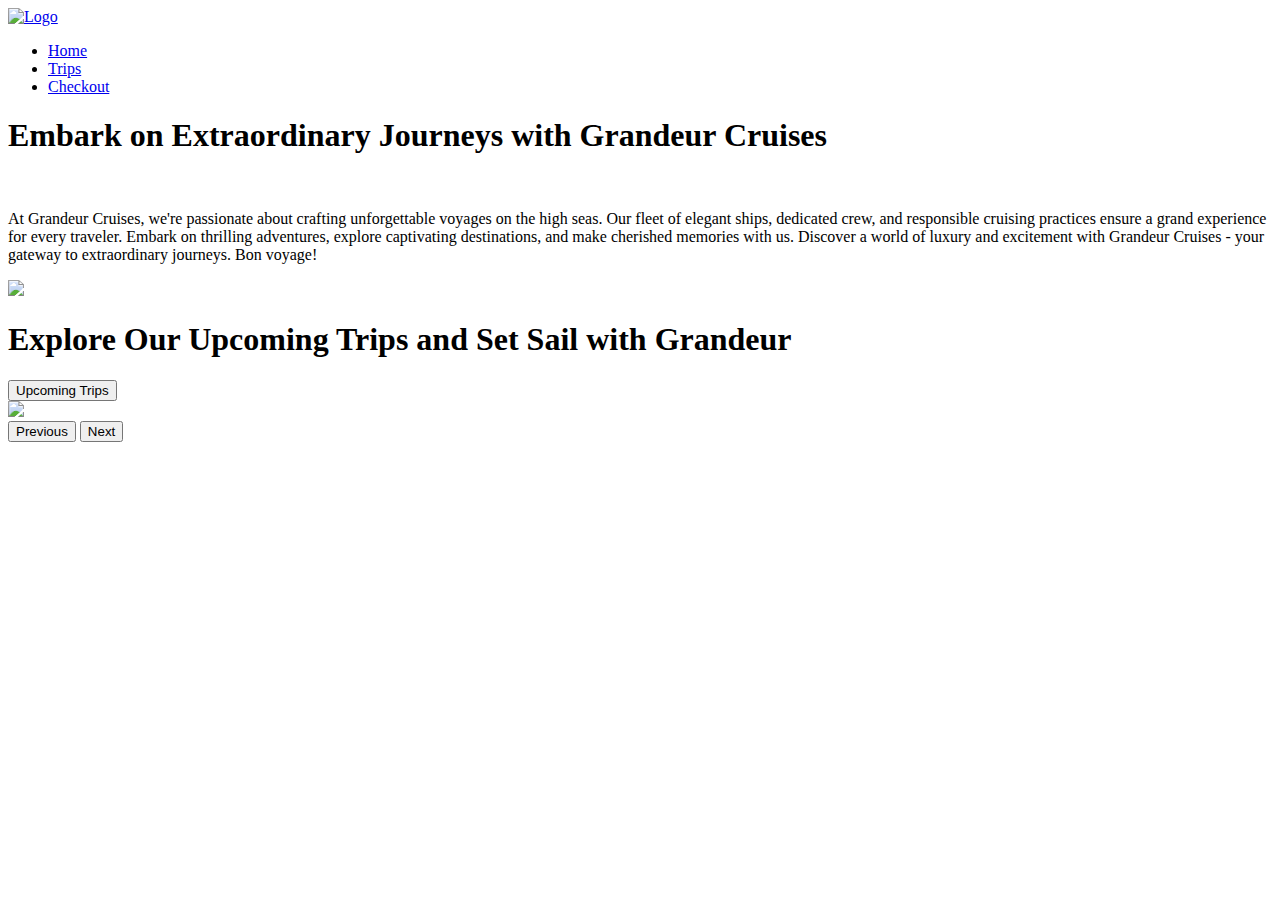
==== Term-3-Final-Project-/html/index.html @ 33eb6e89 "Progress Milestone One" ====
<!DOCTYPE html>
<html lang="en">
<head>
    <meta charset="UTF-8">
    <meta http-equiv="X-UA-Compatible" content="IE=edge">
    <meta name="viewport" content="width=device-width, initial-scale=1.0">
    <title>Term 3 Final Project</title>

    <!-- Stylesheets -->
    <link href="https://cdn.jsdelivr.net/npm/bootstrap@5.3.0/dist/css/bootstrap.min.css" rel="stylesheet" integrity="sha384-9ndCyUaIbzAi2FUVXJi0CjmCapSmO7SnpJef0486qhLnuZ2cdeRhO02iuK6FUUVM" crossorigin="anonymous">
    <link rel="preconnect" href="https://fonts.gstatic.com" crossorigin>
    <link href="https://fonts.googleapis.com/css2?family=Lato:ital,wght@0,100;0,300;0,400;0,700;0,900;1,100;1,300;1,400;1,700;1,900&family=Montserrat:ital,wght@0,100;0,200;0,300;0,400;0,500;0,600;0,700;0,800;0,900;1,100;1,200;1,300;1,400;1,500;1,600;1,700;1,800;1,900&family=Quattrocento+Sans:ital,wght@0,400;0,700;1,400&display=swap" rel="stylesheet">
    <link rel="stylesheet" href="/css/main.css">

</head>

<body>

    <!-- Navigation -->

    <nav class="navbar fixed-top">

        <div class="container">

            <!-- Logo -->

          <a class="navbar-brand" href="#">
            <img src="/assets/Grandeur Cruise Logo.png" alt="Logo" height="145" href="/html/index.html">
          </a>

          <!----------------------------------------------->

          <!-- Nav Items -->
          
     
            <ul class="nav">

              <li class="nav-item">
                <a class="nav-link active" aria-current="page" href="/html/index.html">Home</a>
              </li>


              <li class="nav-item">
                <a class="nav-link" href="/html/trips.html">Trips</a>
              </li>

              <li class="nav-item">
                <a class="nav-link" href="/html/checkout.html">Checkout</a>
              </li>

            </ul>
           
          </div>

        </div>

      </nav>

    <!------------------------------------------------------------>


    <!-- Carousel -->

    <div id="carouselExample" class="carousel slide" data-bs-theme="dark">

        <div class="carousel-inner">
<!---------------------------------------------------------------->

        <!-- Slide 1 -->
          <div class="carousel-item active">
            
            <div class="container">
                <div class="row full-height">

                    <div class="col align-self-center">
                        <h1>Embark on Extraordinary Journeys with Grandeur Cruises</h1>
                        <br>
                        <p>At Grandeur Cruises, we're passionate about crafting unforgettable voyages on the high seas. Our fleet of elegant ships, dedicated crew, and responsible cruising practices ensure a grand experience for every traveler. Embark on thrilling adventures, explore captivating destinations, and make cherished memories with us. Discover a world of luxury and excitement with Grandeur Cruises - your gateway to extraordinary journeys. Bon voyage!</p>
                    </div>

                    <div class="col align-self-end">
                        <img src="/assets/hero section img 1_.png" class="hero-image">
                    </div>

                </div>
            </div>
          </div>
<!---------------------------------------------------------------->


        <!-- Slide 2 -->
        <div class="carousel-item active">
            
            <div class="container">
                <div class="row full-height">

                    <div class="col align-self-center">
                        <h1>Explore Our Upcoming Trips and Set Sail with Grandeur</h1>
                        <button href="/html/trips.html" class="mt-4" >Upcoming Trips</button>
                    </div>

                    <div class="col align-self-end">
                        <img src="/assets/about us img 1_.png" class="hero-image">
                    </div>

                </div>
            </div>
          </div>
<!---------------------------------------------------------------->


        </div>

<!------- Carousel Controls -------->

        <button class="carousel-control-prev" type="button" data-bs-target="#carouselExample" data-bs-slide="prev">
          <span class="carousel-control-prev-icon" aria-hidden="true"></span>
          <span class="visually-hidden">Previous</span>
        </button>

        <button class="carousel-control-next" type="button" data-bs-target="#carouselExample" data-bs-slide="next">
          <span class="carousel-control-next-icon" aria-hidden="true"></span>
          <span class="visually-hidden">Next</span>
        </button>

      </div>


    <!--------------------------------------------------------------->









    <!-- Scripts -->
    <script src="https://cdn.jsdelivr.net/npm/@popperjs/core@2.11.8/dist/umd/popper.min.js" integrity="sha384-I7E8VVD/ismYTF4hNIPjVp/Zjvgyol6VFvRkX/vR+Vc4jQkC+hVqc2pM8ODewa9r" crossorigin="anonymous"></script>
    <script src="https://cdn.jsdelivr.net/npm/bootstrap@5.3.0/dist/js/bootstrap.min.js" integrity="sha384-fbbOQedDUMZZ5KreZpsbe1LCZPVmfTnH7ois6mU1QK+m14rQ1l2bGBq41eYeM/fS" crossorigin="anonymous"></script>
    <script src="https://ajax.googleapis.com/ajax/libs/jquery/3.7.0/jquery.min.js"></script>
    <script src="/js/main.js"></script>
</body>

</html>
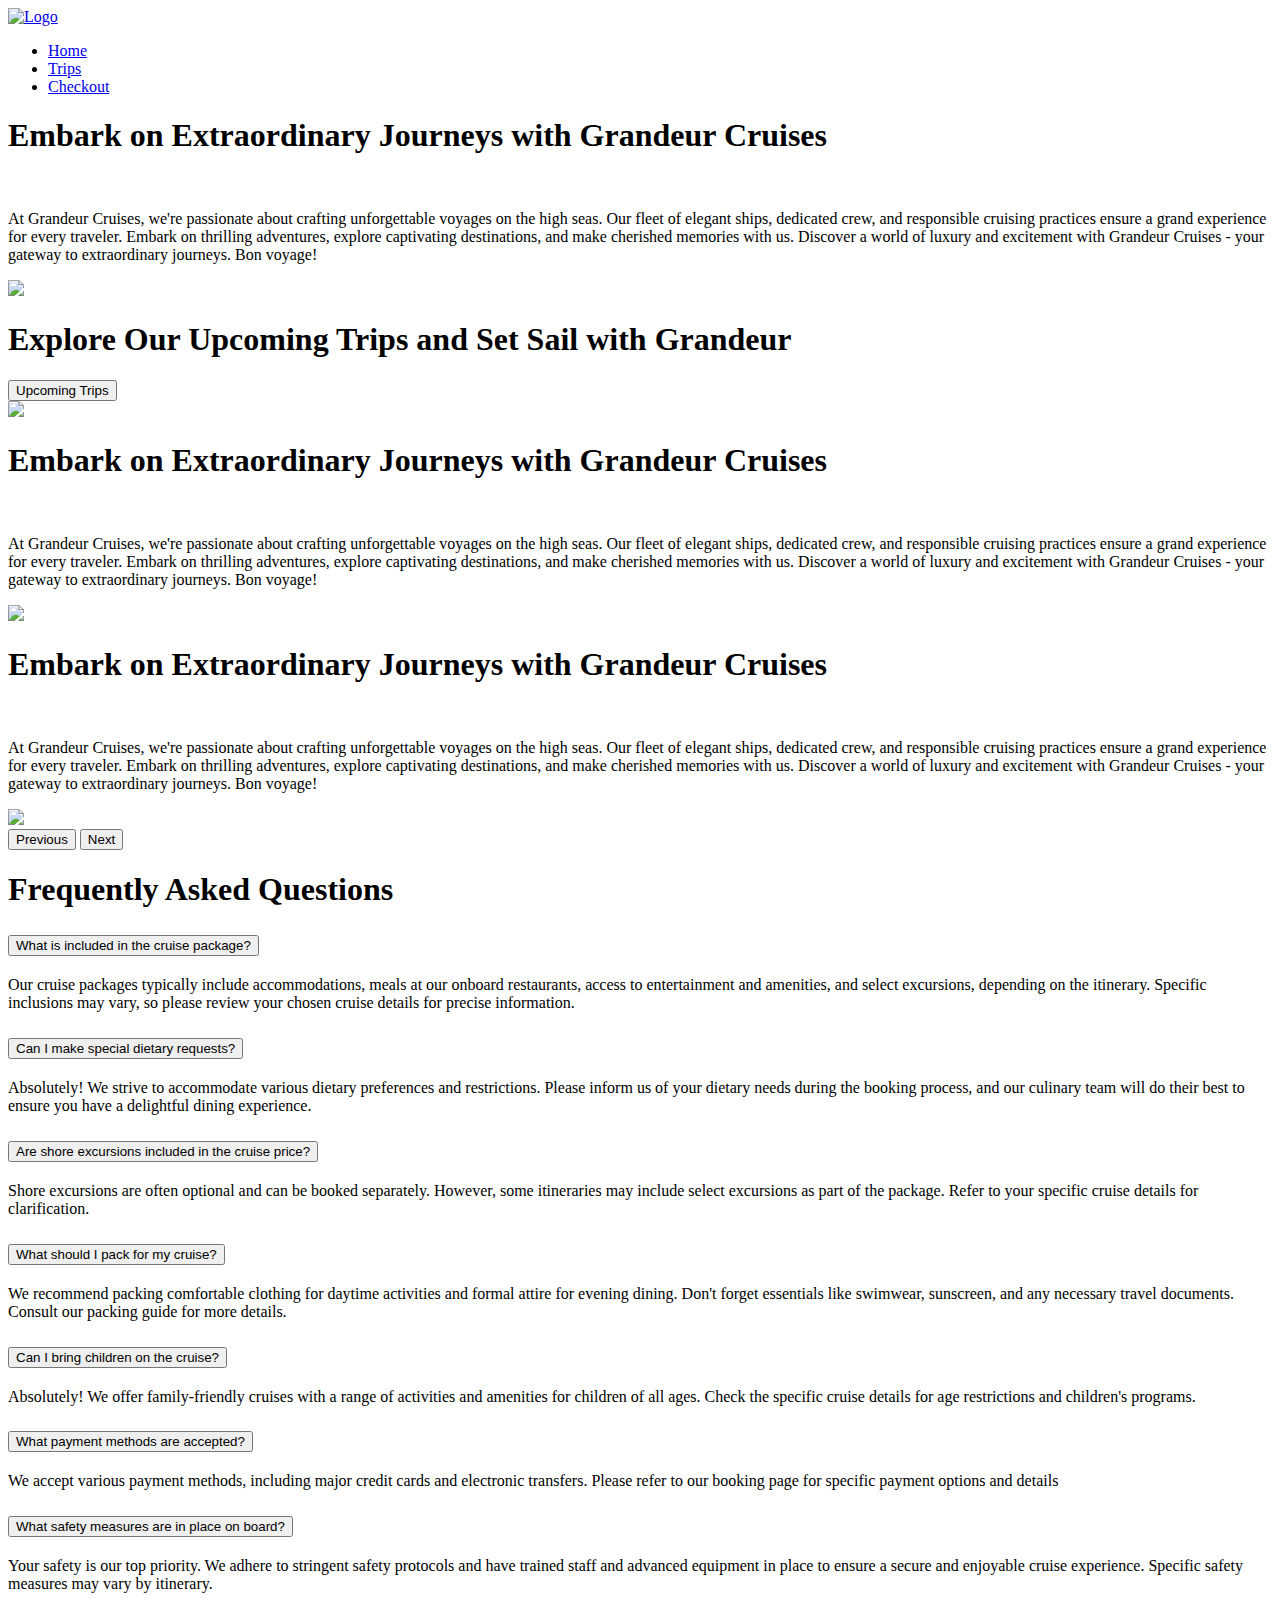
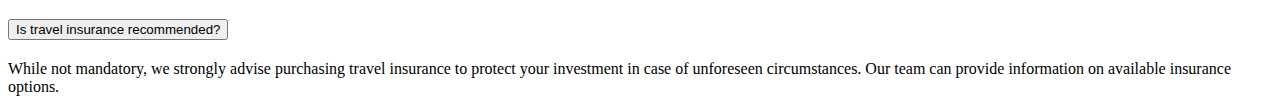
==== commit a1d53952: "Add files via upload" ====
--- a/Term-3-Final-Project-/html/index.html
+++ b/Term-3-Final-Project-/html/index.html
@@ -18,7 +18,7 @@
 
     <!-- Navigation -->
 
-    <nav class="navbar fixed-top">
+    <nav class="navbar top">
 
         <div class="container">
 
@@ -109,6 +109,47 @@
 <!---------------------------------------------------------------->
 
 
+       <!-- Slide 1 -->
+       <div class="carousel-item active">
+            
+        <div class="container">
+            <div class="row full-height">
+
+                <div class="col align-self-center">
+                    <h1>Embark on Extraordinary Journeys with Grandeur Cruises</h1>
+                    <br>
+                    <p>At Grandeur Cruises, we're passionate about crafting unforgettable voyages on the high seas. Our fleet of elegant ships, dedicated crew, and responsible cruising practices ensure a grand experience for every traveler. Embark on thrilling adventures, explore captivating destinations, and make cherished memories with us. Discover a world of luxury and excitement with Grandeur Cruises - your gateway to extraordinary journeys. Bon voyage!</p>
+                </div>
+
+                <div class="col align-self-end">
+                    <img src="/assets/hero section img 1_.png" class="hero-image">
+                </div>
+
+            </div>
+        </div>
+      </div>
+<!---------------------------------------------------------------->
+       <!-- Slide 1 -->
+       <div class="carousel-item active">
+            
+        <div class="container">
+            <div class="row full-height">
+
+                <div class="col align-self-center">
+                    <h1>Embark on Extraordinary Journeys with Grandeur Cruises</h1>
+                    <br>
+                    <p>At Grandeur Cruises, we're passionate about crafting unforgettable voyages on the high seas. Our fleet of elegant ships, dedicated crew, and responsible cruising practices ensure a grand experience for every traveler. Embark on thrilling adventures, explore captivating destinations, and make cherished memories with us. Discover a world of luxury and excitement with Grandeur Cruises - your gateway to extraordinary journeys. Bon voyage!</p>
+                </div>
+
+                <div class="col align-self-end">
+                    <img src="/assets/hero section img 1_.png" class="hero-image">
+                </div>
+
+            </div>
+        </div>
+      </div>
+<!---------------------------------------------------------------->
+
         </div>
 
 <!------- Carousel Controls -------->
@@ -128,6 +169,134 @@
 
     <!--------------------------------------------------------------->
 
+
+<!------------------------------------------------------------------------>
+<h1 class="accordion-title">Frequently Asked Questions</h1>
+<!-- Accordion -->
+
+<div class="accordion" id="accordionExample">
+
+  <!-- Item 1 -->
+  <div class="accordion-item">
+    <h2 class="accordion-header">
+      <button class="accordion-button" type="button" data-bs-toggle="collapse" data-bs-target="#collapseOne" aria-expanded="true" aria-controls="collapseOne">
+        What is included in the cruise package?
+      </button>
+    </h2>
+    <div id="collapseOne" class="accordion-collapse collapse show" data-bs-parent="#accordionExample">
+      <div class="accordion-body">
+        <p>
+          Our cruise packages typically include accommodations, meals at our onboard restaurants, access to entertainment and amenities, and select excursions, depending on the itinerary. Specific inclusions may vary, so please review your chosen cruise details for precise information.</p>
+      </div>
+    </div>
+  </div>
+
+  <!-- Item 2 -->
+  <div class="accordion-item">
+    <h2 class="accordion-header">
+      <button class="accordion-button collapsed" type="button" data-bs-toggle="collapse" data-bs-target="#collapseTwo" aria-expanded="false" aria-controls="collapseTwo">
+        Can I make special dietary requests?
+      </button>
+    </h2>
+    <div id="collapseTwo" class="accordion-collapse collapse" data-bs-parent="#accordionExample">
+      <div class="accordion-body">
+          <p>Absolutely! We strive to accommodate various dietary preferences and restrictions. Please inform us of your dietary needs during the booking process, and our culinary team will do their best to ensure you have a delightful dining experience.
+          </p>
+      </div>
+    </div>
+  </div>
+
+  <!-- Item 3 -->
+  <div class="accordion-item">
+    <h2 class="accordion-header">
+      <button class="accordion-button collapsed" type="button" data-bs-toggle="collapse" data-bs-target="#collapseThree" aria-expanded="false" aria-controls="collapseThree">
+        Are shore excursions included in the cruise price?
+      </button>
+    </h2>
+    <div id="collapseThree" class="accordion-collapse collapse" data-bs-parent="#accordionExample">
+      <div class="accordion-body">
+          <p>
+            Shore excursions are often optional and can be booked separately. However, some itineraries may include select excursions as part of the package. Refer to your specific cruise details for clarification.</p>
+      </div>
+    </div>
+  </div>
+
+   <!-- Item 4 -->
+   <div class="accordion-item">
+    <h2 class="accordion-header">
+      <button class="accordion-button" type="button" data-bs-toggle="collapse" data-bs-target="#collapseFour" aria-expanded="false" aria-controls="collapseFour">
+        What should I pack for my cruise?
+      </button>
+    </h2>
+    <div id="collapseFour" class="accordion-collapse collapse " data-bs-parent="#accordionExample">
+      <div class="accordion-body">
+        <p>
+          We recommend packing comfortable clothing for daytime activities and formal attire for evening dining. Don't forget essentials like swimwear, sunscreen, and any necessary travel documents. Consult our packing guide for more details.</p>
+      </div>
+    </div>
+  </div>
+
+   <!-- Item 5 -->
+   <div class="accordion-item">
+    <h2 class="accordion-header">
+      <button class="accordion-button" type="button" data-bs-toggle="collapse" data-bs-target="#collapseFive" aria-expanded="false" aria-controls="collapseFive">
+        Can I bring children on the cruise?
+      </button>
+    </h2>
+    <div id="collapseFive" class="accordion-collapse collapse " data-bs-parent="#accordionExample">
+      <div class="accordion-body">
+        <p>
+          Absolutely! We offer family-friendly cruises with a range of activities and amenities for children of all ages. Check the specific cruise details for age restrictions and children's programs.</p>
+      </div>
+    </div>
+  </div>
+
+   <!-- Item 6 -->
+   <div class="accordion-item">
+    <h2 class="accordion-header">
+      <button class="accordion-button" type="button" data-bs-toggle="collapse" data-bs-target="#collapseSix" aria-expanded="false" aria-controls="collapseSix">
+        What payment methods are accepted?
+      </button>
+    </h2>
+    <div id="collapseSix" class="accordion-collapse collapse " data-bs-parent="#accordionExample">
+      <div class="accordion-body">
+        <p>
+          We accept various payment methods, including major credit cards and electronic transfers. Please refer to our booking page for specific payment options and details </p>
+      </div>
+    </div>
+  </div>
+
+   <!-- Item 7 -->
+   <div class="accordion-item">
+    <h2 class="accordion-header">
+      <button class="accordion-button" type="button" data-bs-toggle="collapse" data-bs-target="#collapseSeven" aria-expanded="false" aria-controls="collapseSeven">
+        What safety measures are in place on board?
+      </button>
+    </h2>
+    <div id="collapseSeven" class="accordion-collapse collapse " data-bs-parent="#accordionExample">
+      <div class="accordion-body">
+        <p>
+          Your safety is our top priority. We adhere to stringent safety protocols and have trained staff and advanced equipment in place to ensure a secure and enjoyable cruise experience. Specific safety measures may vary by itinerary.</p>
+      </div>
+    </div>
+  </div>
+
+   <!-- Item 8 -->
+   <div class="accordion-item">
+    <h2 class="accordion-header">
+      <button class="accordion-button" type="button" data-bs-toggle="collapse" data-bs-target="#collapseEight" aria-expanded="false" aria-controls="collapseEight">
+        Is travel insurance recommended?
+      </button>
+    </h2>
+    <div id="collapseEight" class="accordion-collapse collapse " data-bs-parent="#accordionExample">
+      <div class="accordion-body">
+        <p>
+          While not mandatory, we strongly advise purchasing travel insurance to protect your investment in case of unforeseen circumstances. Our team can provide information on available insurance options. </p>
+      </div>
+    </div>
+  </div>
+
+</div>
 
 
 
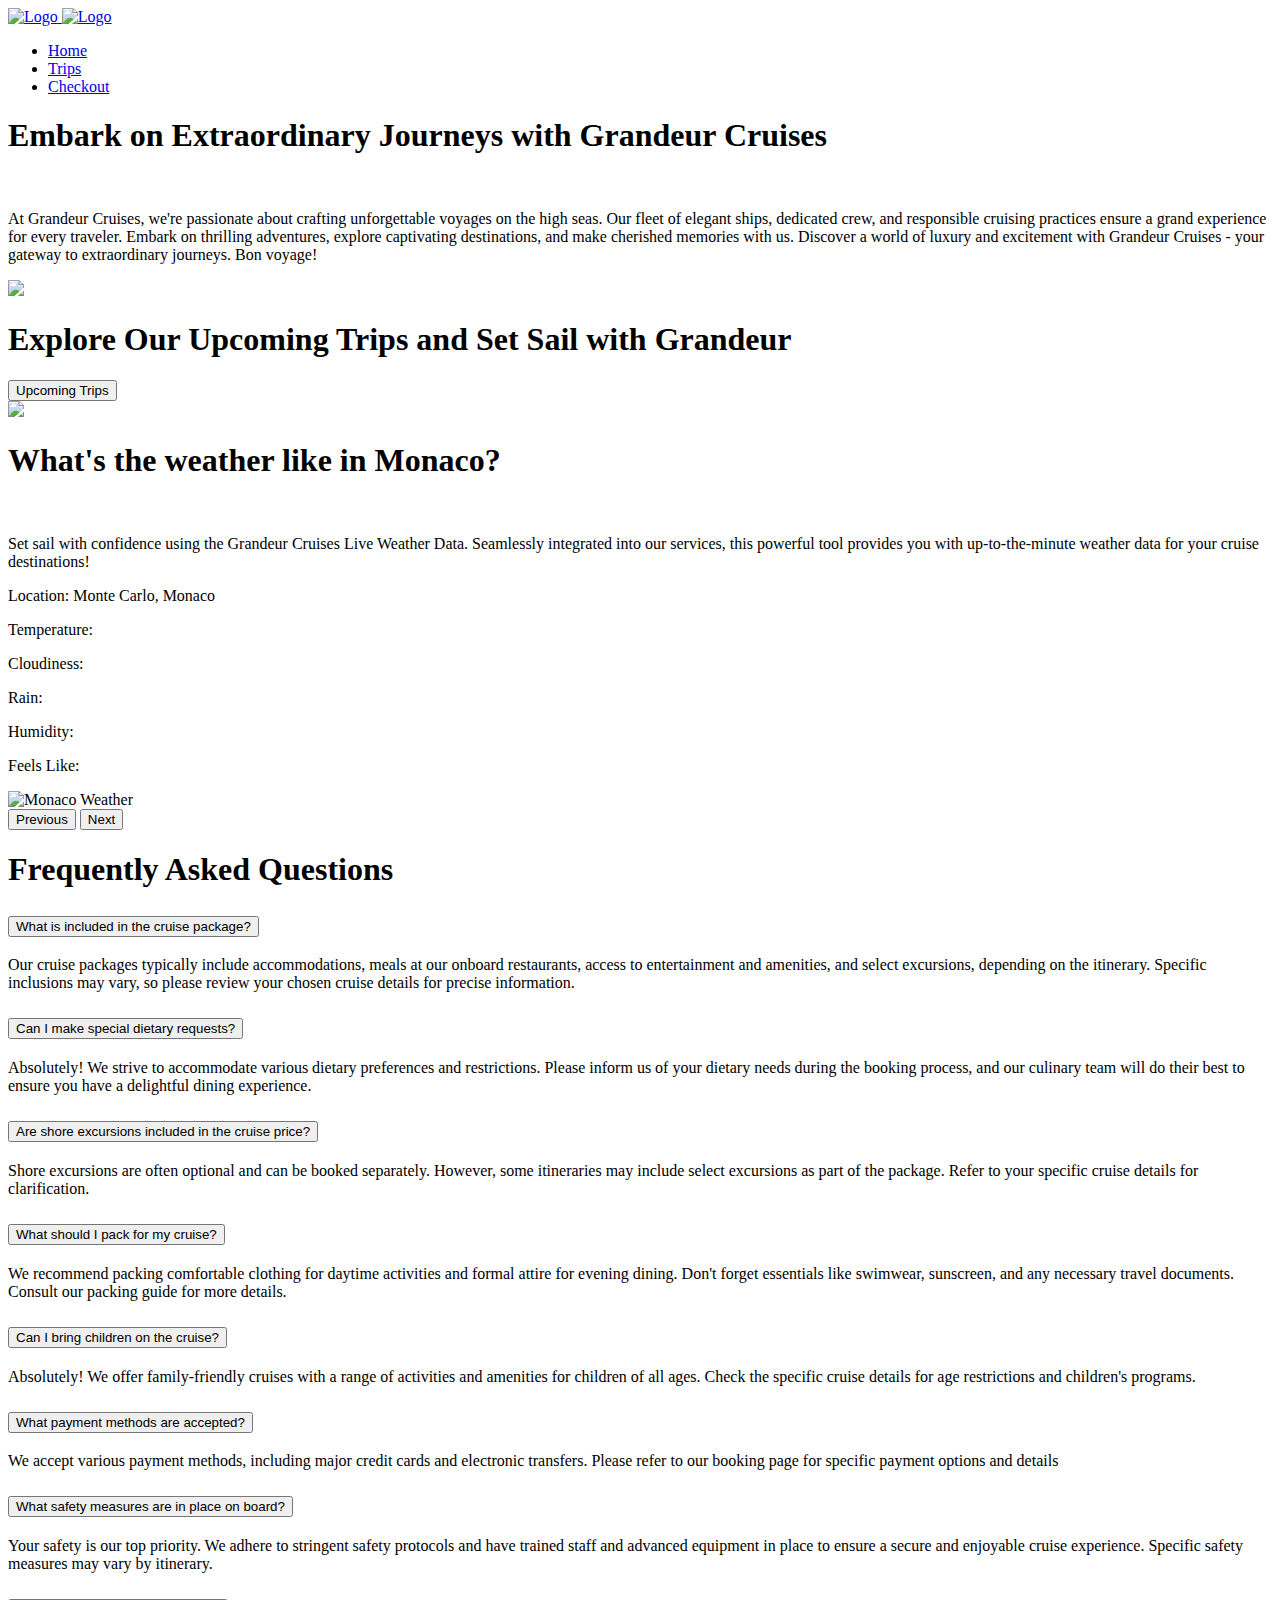
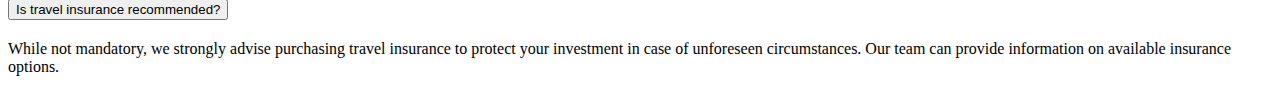
==== commit 8caff5af: "Final code change commit" ====
--- a/Term-3-Final-Project-/html/index.html
+++ b/Term-3-Final-Project-/html/index.html
@@ -24,8 +24,9 @@
 
             <!-- Logo -->
 
-          <a class="navbar-brand" href="#">
+          <a class="logo" href="#">
             <img src="/assets/Grandeur Cruise Logo.png" alt="Logo" height="145" href="/html/index.html">
+            <img src="/assets/Blue Grandeur Cruise Logo_.png" class="hover_img" alt="Logo" height="145" href="/html/index.html">
           </a>
 
           <!----------------------------------------------->
@@ -89,14 +90,16 @@
 
 
         <!-- Slide 2 -->
-        <div class="carousel-item active">
+        <div class="carousel-item">
             
             <div class="container">
                 <div class="row full-height">
 
                     <div class="col align-self-center">
                         <h1>Explore Our Upcoming Trips and Set Sail with Grandeur</h1>
-                        <button href="/html/trips.html" class="mt-4" >Upcoming Trips</button>
+                        <form action="/html/trips.html" class="inline">
+                          <button class="mt-4" >Upcoming Trips</button>
+                        </form>
                     </div>
 
                     <div class="col align-self-end">
@@ -109,46 +112,35 @@
 <!---------------------------------------------------------------->
 
 
-       <!-- Slide 1 -->
-       <div class="carousel-item active">
-            
-        <div class="container">
-            <div class="row full-height">
-
-                <div class="col align-self-center">
-                    <h1>Embark on Extraordinary Journeys with Grandeur Cruises</h1>
-                    <br>
-                    <p>At Grandeur Cruises, we're passionate about crafting unforgettable voyages on the high seas. Our fleet of elegant ships, dedicated crew, and responsible cruising practices ensure a grand experience for every traveler. Embark on thrilling adventures, explore captivating destinations, and make cherished memories with us. Discover a world of luxury and excitement with Grandeur Cruises - your gateway to extraordinary journeys. Bon voyage!</p>
-                </div>
-
-                <div class="col align-self-end">
-                    <img src="/assets/hero section img 1_.png" class="hero-image">
-                </div>
-
-            </div>
-        </div>
-      </div>
-<!---------------------------------------------------------------->
-       <!-- Slide 1 -->
-       <div class="carousel-item active">
-            
-        <div class="container">
-            <div class="row full-height">
-
-                <div class="col align-self-center">
-                    <h1>Embark on Extraordinary Journeys with Grandeur Cruises</h1>
-                    <br>
-                    <p>At Grandeur Cruises, we're passionate about crafting unforgettable voyages on the high seas. Our fleet of elegant ships, dedicated crew, and responsible cruising practices ensure a grand experience for every traveler. Embark on thrilling adventures, explore captivating destinations, and make cherished memories with us. Discover a world of luxury and excitement with Grandeur Cruises - your gateway to extraordinary journeys. Bon voyage!</p>
-                </div>
-
-                <div class="col align-self-end">
-                    <img src="/assets/hero section img 1_.png" class="hero-image">
-                </div>
-
-            </div>
-        </div>
-      </div>
-<!---------------------------------------------------------------->
+          <!-- Slide 3 -->
+<div class="carousel-item">
+  <div class="container">
+      <div class="row full-height">
+
+          <div class="col align-self-center">
+              <h1 class="weather-title">What's the weather like in Monaco?</h1>
+              <br>
+              <p class="weather-description">Set sail with confidence using the Grandeur Cruises Live Weather Data. Seamlessly integrated into our services, this powerful tool provides you with up-to-the-minute weather data for your cruise destinations!</p>
+              <div class="weather-info">
+                  <p class="weather-location">Location: Monte Carlo, Monaco</p>
+                  <p class="weather-temperature">Temperature: <span id="temperature"></span></p>
+                  <p class="weather-cloudiness">Cloudiness: <span id="cloudiness"></span></p>
+                  <p class="weather-rain">Rain: <span id="rain"></span></p>
+                  <p class="weather-humidity">Humidity: <span id="humidity"></span></p>
+                  <p class="weather-feels-like">Feels Like: <span id="feels-like"></span></p>
+              </div>
+          </div>
+
+          <div class="col align-self-end" id="weatherInfo">
+              <img src="/assets/monte carlo mnaco.jpeg" class="api-img" alt="Monaco Weather">
+          </div>
+
+      </div>
+  </div>
+</div>
+
+
+
 
         </div>
 
@@ -297,11 +289,6 @@
   </div>
 
 </div>
-
-
-
-
-
 
 
 
@@ -312,4 +299,8 @@
     <script src="/js/main.js"></script>
 </body>
 
+<!-- Include your weather JavaScript here -->
+<script src="/js/weather.js"></script>
+</body>
+
 </html>